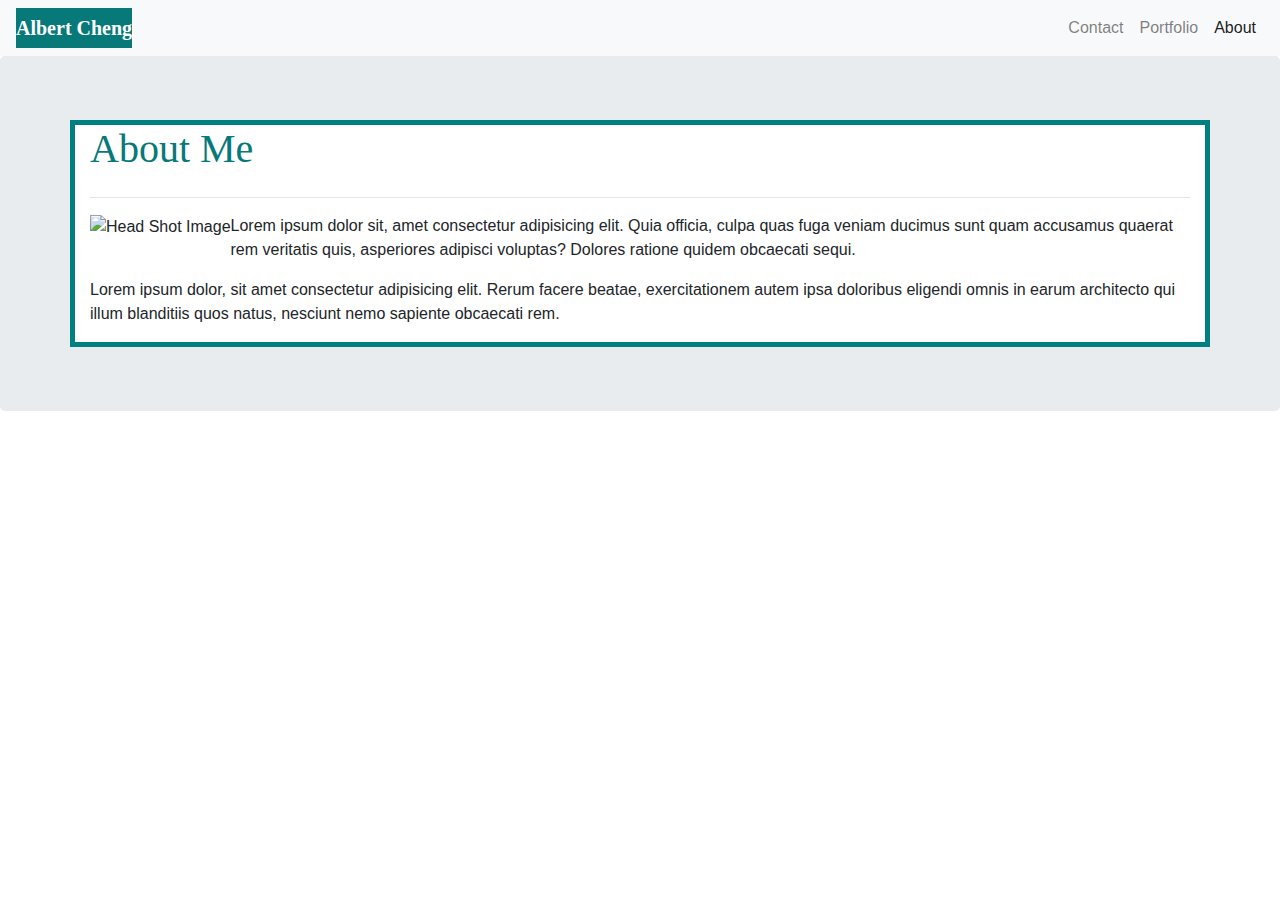
==== index.html @ 5ca8277b "added Jumbotron to all 3 htmls." ====
<!DOCTYPE html>
<html lang="en">

<head>
    <meta charset="UTF-8">
    <meta name="viewport" content="width=device-width, initial-scale=1.0">
    <link rel="stylesheet" href="https://stackpath.bootstrapcdn.com/bootstrap/4.5.2/css/bootstrap.min.css"
        integrity="sha384-JcKb8q3iqJ61gNV9KGb8thSsNjpSL0n8PARn9HuZOnIxN0hoP+VmmDGMN5t9UJ0Z" crossorigin="anonymous">
    <title>My Website</title>
</head>

<body>

    <nav class="navbar navbar-expand-lg navbar-light bg-light">
        <a class="navbar-brand" href="#"
            style="background-color: rgb(7, 121, 121); color: white; font-weight: bold; font-family:'Times New Roman', Times, serif;">
            Albert Cheng
        </a>
        <button class="navbar-toggler" type="button" data-toggle="collapse" data-target="#navbarNavAltMarkup"
            aria-controls="navbarNavAltMarkup" aria-expanded="false" aria-label="Toggle navigation">
            <span class="navbar-toggler-icon"></span>
        </button>
        <div class="collapse navbar-collapse" id="navbarNavAltMarkup">
            <div class="navbar-nav ml-auto">
                <a class="nav-link" href="./contact.html">Contact</a>
                <a class="nav-link" href="./portfolio.html">Portfolio</a>
                <a class="nav-link active" href="#">About</a>
            </div>
        </div>
    </nav>



    <div class="jumbotron">
        <div class="container" style="border: 5px solid teal; background-color: white;">
            <div class="row">
                <div class="col-md-12"
                    style="color:rgb(7, 121, 121); font-weight:bold; font-family:'Times New Roman', Times, serif;">
                    <h1>About Me</h1>
                </div>
            </div>
            <hr class="my-3">
            <div class="row">
                <!-- <div class="col-md-3">
                        <img src="./assets/images/head_shot.jpeg" alt="Head Shot Image" class="img-fluid">
                    </div> -->
                <div class="col-md-12">
                    <div class="image-wrapper float-left" style="margin: 0;">
                        <img src="./assets/images/head_shot.jpeg" alt="Head Shot Image"
                            style="height:75%; width: 75%;" />
                    </div>
                    <!-- <div class="single-post-content-wrapper"> -->
                    <p>Lorem ipsum dolor sit, amet consectetur adipisicing elit. Quia officia, culpa quas fuga
                        veniam ducimus sunt quam accusamus quaerat rem veritatis quis, asperiores adipisci
                        voluptas? Dolores ratione quidem obcaecati sequi.
                    </p>
                    <!-- </div> -->
                </div>
            </div>

            <div class="row">
                <div class="col-md-12">
                    <p>Lorem ipsum dolor, sit amet consectetur adipisicing elit. Rerum facere beatae, exercitationem
                        autem ipsa doloribus eligendi omnis in earum architecto qui illum blanditiis quos natus,
                        nesciunt nemo sapiente obcaecati rem.</p>
                </div>
            </div>
        </div>
    </div>


    <!-- Javascript starts here!  -->
    <script src="https://code.jquery.com/jquery-3.5.1.slim.min.js"
        integrity="sha384-DfXdz2htPH0lsSSs5nCTpuj/zy4C+OGpamoFVy38MVBnE+IbbVYUew+OrCXaRkfj"
        crossorigin="anonymous"></script>
    <script src="https://cdn.jsdelivr.net/npm/popper.js@1.16.1/dist/umd/popper.min.js"
        integrity="sha384-9/reFTGAW83EW2RDu2S0VKaIzap3H66lZH81PoYlFhbGU+6BZp6G7niu735Sk7lN"
        crossorigin="anonymous"></script>
    <script src="https://stackpath.bootstrapcdn.com/bootstrap/4.5.2/js/bootstrap.min.js"
        integrity="sha384-B4gt1jrGC7Jh4AgTPSdUtOBvfO8shuf57BaghqFfPlYxofvL8/KUEfYiJOMMV+rV"
        crossorigin="anonymous"></script>
</body>

</html>
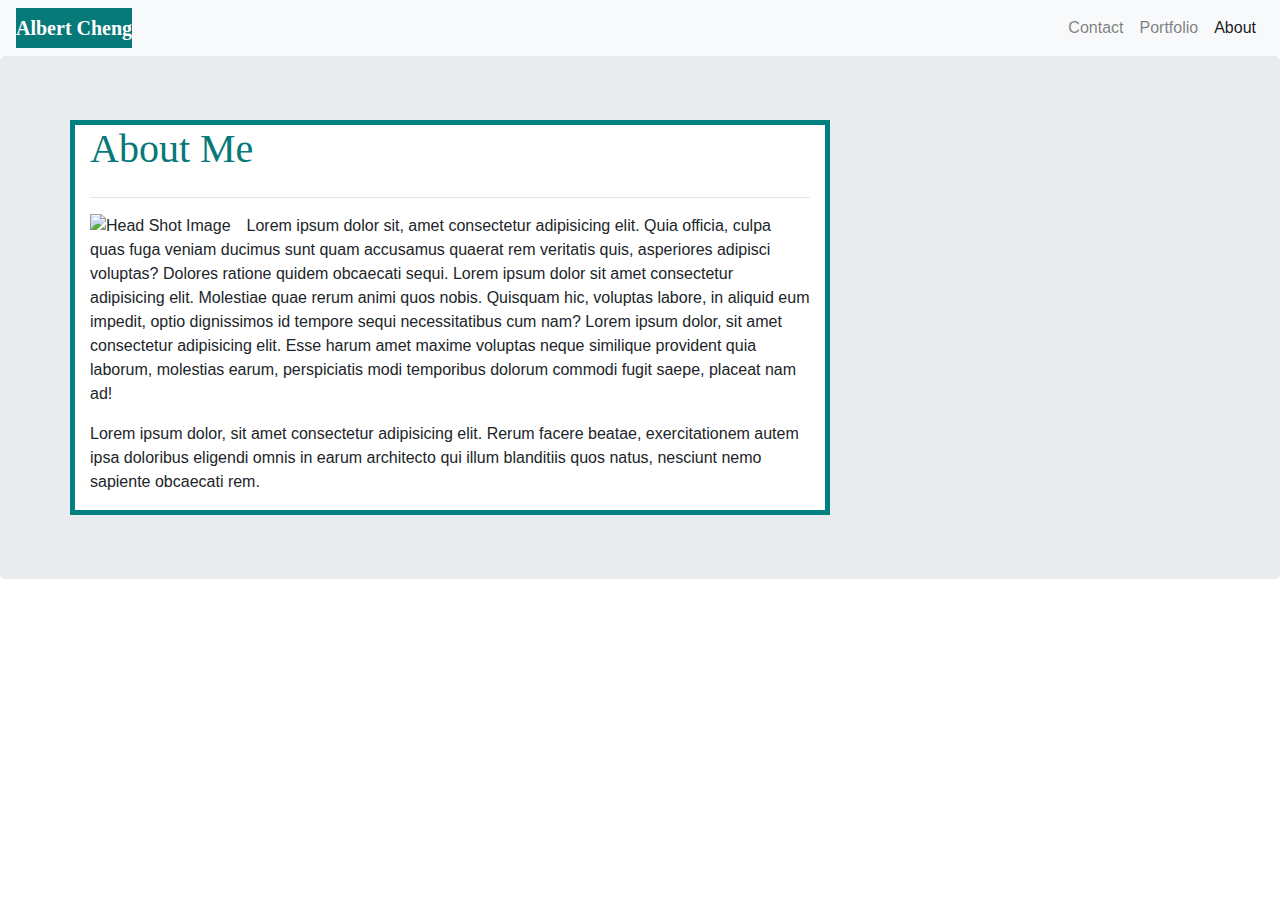
==== commit ef0b002a: "fixed text wrap with image." ====
--- a/index.html
+++ b/index.html
@@ -10,7 +10,7 @@
 </head>
 
 <body>
-
+    <!-- Beginning of navbar -->
     <nav class="navbar navbar-expand-lg navbar-light bg-light">
         <a class="navbar-brand" href="#"
             style="background-color: rgb(7, 121, 121); color: white; font-weight: bold; font-family:'Times New Roman', Times, serif;">
@@ -28,46 +28,52 @@
             </div>
         </div>
     </nav>
-
-
+    <!-- End of navbar -->
 
     <div class="jumbotron">
-        <div class="container" style="border: 5px solid teal; background-color: white;">
+        <div class="container">
             <div class="row">
-                <div class="col-md-12"
-                    style="color:rgb(7, 121, 121); font-weight:bold; font-family:'Times New Roman', Times, serif;">
-                    <h1>About Me</h1>
-                </div>
-            </div>
-            <hr class="my-3">
-            <div class="row">
-                <!-- <div class="col-md-3">
+                <div class="col-md-8" style="border: 5px solid teal; background-color: white;">
+                    <div class="row">
+                        <div class="col-md-12"
+                            style="color:rgb(7, 121, 121); font-weight:bold; font-family:'Times New Roman', Times, serif;">
+                            <h1>About Me</h1>
+                        </div>
+                    </div>
+                    <hr class="my-3">
+                    <div class="row">
+                        <!-- <div class="col-md-3">
                         <img src="./assets/images/head_shot.jpeg" alt="Head Shot Image" class="img-fluid">
                     </div> -->
-                <div class="col-md-12">
-                    <div class="image-wrapper float-left" style="margin: 0;">
-                        <img src="./assets/images/head_shot.jpeg" alt="Head Shot Image"
-                            style="height:75%; width: 75%;" />
+                        <div class="col-md-12">
+                            <img src="./assets/images/head_shot.jpeg" alt="Head Shot Image"
+                                style="max-width: 50%; height: auto;" class="img-responsive float-left mr-3" />
+                            <!-- <div class="single-post-content-wrapper"> -->
+                            <p>Lorem ipsum dolor sit, amet consectetur adipisicing elit. Quia officia, culpa quas fuga
+                                veniam ducimus sunt quam accusamus quaerat rem veritatis quis, asperiores adipisci
+                                voluptas? Dolores ratione quidem obcaecati sequi. Lorem ipsum dolor sit amet consectetur
+                                adipisicing elit. Molestiae quae rerum animi quos nobis. Quisquam hic, voluptas labore,
+                                in aliquid eum impedit, optio dignissimos id tempore sequi necessitatibus cum nam? Lorem
+                                ipsum dolor, sit amet consectetur adipisicing elit. Esse harum amet maxime voluptas
+                                neque similique provident quia laborum, molestias earum, perspiciatis modi temporibus
+                                dolorum commodi fugit saepe, placeat nam ad!
+                            </p>
+                            <!-- </div> -->
+                        </div>
                     </div>
-                    <!-- <div class="single-post-content-wrapper"> -->
-                    <p>Lorem ipsum dolor sit, amet consectetur adipisicing elit. Quia officia, culpa quas fuga
-                        veniam ducimus sunt quam accusamus quaerat rem veritatis quis, asperiores adipisci
-                        voluptas? Dolores ratione quidem obcaecati sequi.
-                    </p>
-                    <!-- </div> -->
-                </div>
-            </div>
 
-            <div class="row">
-                <div class="col-md-12">
-                    <p>Lorem ipsum dolor, sit amet consectetur adipisicing elit. Rerum facere beatae, exercitationem
-                        autem ipsa doloribus eligendi omnis in earum architecto qui illum blanditiis quos natus,
-                        nesciunt nemo sapiente obcaecati rem.</p>
+                    <div class="row">
+                        <div class="col-md-12">
+                            <p>Lorem ipsum dolor, sit amet consectetur adipisicing elit. Rerum facere beatae,
+                                exercitationem
+                                autem ipsa doloribus eligendi omnis in earum architecto qui illum blanditiis quos natus,
+                                nesciunt nemo sapiente obcaecati rem.</p>
+                        </div>
+                    </div>
                 </div>
             </div>
         </div>
     </div>
-
 
     <!-- Javascript starts here!  -->
     <script src="https://code.jquery.com/jquery-3.5.1.slim.min.js"
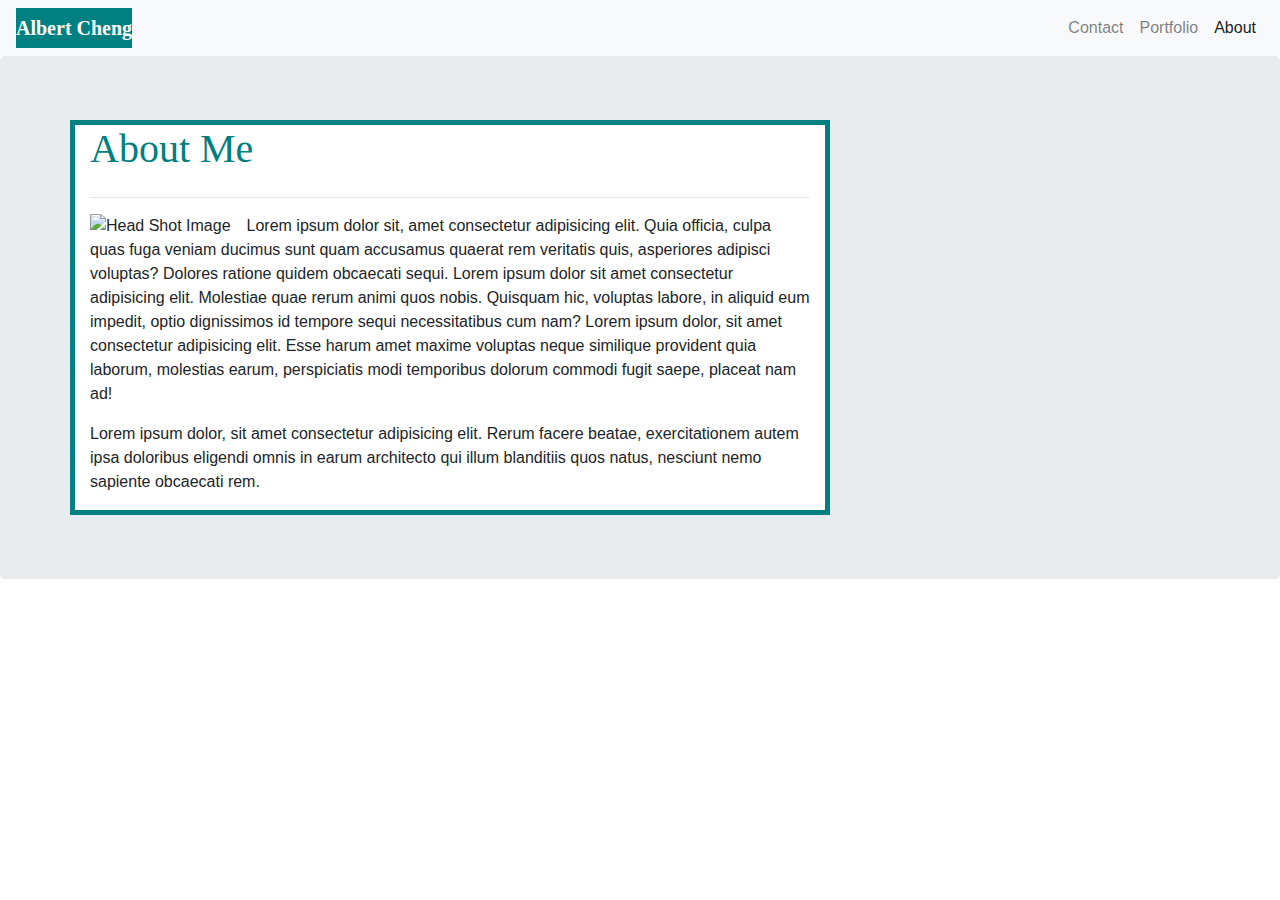
==== commit eec908d1: "fixing margins x and y for portfoio and button in contact" ====
--- a/index.html
+++ b/index.html
@@ -13,7 +13,7 @@
     <!-- Beginning of navbar -->
     <nav class="navbar navbar-expand-lg navbar-light bg-light">
         <a class="navbar-brand" href="#"
-            style="background-color: rgb(7, 121, 121); color: white; font-weight: bold; font-family:'Times New Roman', Times, serif;">
+            style="background-color: teal; color: white; font-weight: bold; font-family:'Times New Roman', Times, serif;">
             Albert Cheng
         </a>
         <button class="navbar-toggler" type="button" data-toggle="collapse" data-target="#navbarNavAltMarkup"
@@ -36,19 +36,17 @@
                 <div class="col-md-8" style="border: 5px solid teal; background-color: white;">
                     <div class="row">
                         <div class="col-md-12"
-                            style="color:rgb(7, 121, 121); font-weight:bold; font-family:'Times New Roman', Times, serif;">
+                            style="color:teal; font-weight:bold; font-family:'Times New Roman', Times, serif;">
                             <h1>About Me</h1>
                         </div>
                     </div>
                     <hr class="my-3">
                     <div class="row">
-                        <!-- <div class="col-md-3">
-                        <img src="./assets/images/head_shot.jpeg" alt="Head Shot Image" class="img-fluid">
-                    </div> -->
+
                         <div class="col-md-12">
                             <img src="./assets/images/head_shot.jpeg" alt="Head Shot Image"
                                 style="max-width: 50%; height: auto;" class="img-responsive float-left mr-3" />
-                            <!-- <div class="single-post-content-wrapper"> -->
+
                             <p>Lorem ipsum dolor sit, amet consectetur adipisicing elit. Quia officia, culpa quas fuga
                                 veniam ducimus sunt quam accusamus quaerat rem veritatis quis, asperiores adipisci
                                 voluptas? Dolores ratione quidem obcaecati sequi. Lorem ipsum dolor sit amet consectetur
@@ -58,7 +56,6 @@
                                 neque similique provident quia laborum, molestias earum, perspiciatis modi temporibus
                                 dolorum commodi fugit saepe, placeat nam ad!
                             </p>
-                            <!-- </div> -->
                         </div>
                     </div>
 
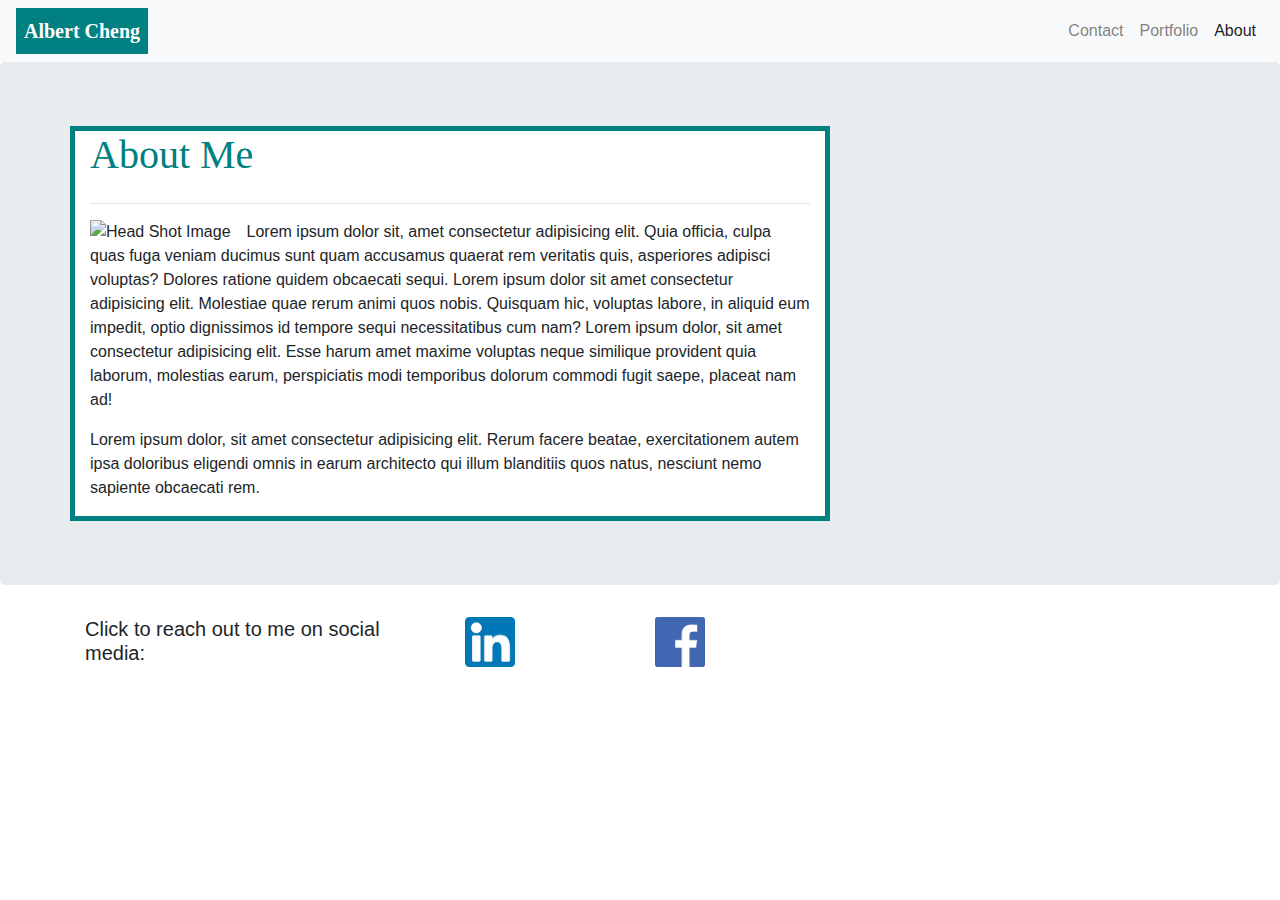
==== commit 1cf7811c: "added sticky footer with social media links" ====
--- a/index.html
+++ b/index.html
@@ -10,40 +10,45 @@
 </head>
 
 <body>
-    <!-- Beginning of navbar -->
-    <nav class="navbar navbar-expand-lg navbar-light bg-light">
-        <a class="navbar-brand" href="#"
-            style="background-color: teal; color: white; font-weight: bold; font-family:'Times New Roman', Times, serif;">
-            Albert Cheng
-        </a>
-        <button class="navbar-toggler" type="button" data-toggle="collapse" data-target="#navbarNavAltMarkup"
-            aria-controls="navbarNavAltMarkup" aria-expanded="false" aria-label="Toggle navigation">
-            <span class="navbar-toggler-icon"></span>
-        </button>
-        <div class="collapse navbar-collapse" id="navbarNavAltMarkup">
-            <div class="navbar-nav ml-auto">
-                <a class="nav-link" href="./contact.html">Contact</a>
-                <a class="nav-link" href="./portfolio.html">Portfolio</a>
-                <a class="nav-link active" href="#">About</a>
+
+    <header>
+        <!-- Beginning of navbar -->
+        <nav class="navbar navbar-expand-lg navbar-light bg-light">
+            <a class="navbar-brand p-2" href="#"
+                style="background-color: teal; color: white; font-weight: bold; font-family:'Times New Roman', Times, serif;">
+                Albert Cheng
+            </a>
+            <button class="navbar-toggler" type="button" data-toggle="collapse" data-target="#navbarNavAltMarkup"
+                aria-controls="navbarNavAltMarkup" aria-expanded="false" aria-label="Toggle navigation">
+                <span class="navbar-toggler-icon"></span>
+            </button>
+            <div class="collapse navbar-collapse" id="navbarNavAltMarkup">
+                <div class="navbar-nav ml-auto">
+                    <a class="nav-link" href="./contact.html">Contact</a>
+                    <a class="nav-link" href="./portfolio.html">Portfolio</a>
+                    <a class="nav-link active" href="#">About</a>
+                </div>
             </div>
-        </div>
-    </nav>
-    <!-- End of navbar -->
+        </nav>
+        <!-- End of navbar -->
+    </header>
 
-    <div class="jumbotron">
-        <div class="container">
-            <div class="row">
-                <div class="col-md-8" style="border: 5px solid teal; background-color: white;">
-                    <div class="row">
-                        <div class="col-md-12"
+
+    <main class="jumbotron"
+        style="background-image: url(./assets/images/about_me_background.jpeg); background-size: 100%;">
+        <article class="container">
+            <article class="row">
+                <article class="col-md-8" style="border: 5px solid teal; background-color: white;">
+                    <section class="row">
+                        <section class="col-md-12"
                             style="color:teal; font-weight:bold; font-family:'Times New Roman', Times, serif;">
                             <h1>About Me</h1>
-                        </div>
-                    </div>
+                        </section>
+                    </section>
                     <hr class="my-3">
-                    <div class="row">
+                    <section class="row">
 
-                        <div class="col-md-12">
+                        <section class="col-md-12">
                             <img src="./assets/images/head_shot.jpeg" alt="Head Shot Image"
                                 style="max-width: 50%; height: auto;" class="img-responsive float-left mr-3" />
 
@@ -56,21 +61,43 @@
                                 neque similique provident quia laborum, molestias earum, perspiciatis modi temporibus
                                 dolorum commodi fugit saepe, placeat nam ad!
                             </p>
-                        </div>
-                    </div>
+                        </section>
+                    </section>
 
-                    <div class="row">
-                        <div class="col-md-12">
+                    <section class="row">
+                        <section class="col-md-12">
                             <p>Lorem ipsum dolor, sit amet consectetur adipisicing elit. Rerum facere beatae,
                                 exercitationem
                                 autem ipsa doloribus eligendi omnis in earum architecto qui illum blanditiis quos natus,
                                 nesciunt nemo sapiente obcaecati rem.</p>
-                        </div>
-                    </div>
+                        </section>
+                    </section>
+                </article>
+            </article>
+        </article>
+    </main>
+
+    <!-- Beginning of sticky footer -->
+    <footer class="footer">
+        <div class="container">
+            <div class="row">
+                <div class="col-md-4">
+                    <h5>
+                        Click to reach out to me on social media:
+                    </h5>
+                </div>
+                <div class="col-md-2">
+                    <a href="https://www.linkedin.com/in/albertzcheng/"><img src="./assets/images/linkedin_icon.png"
+                            alt="LinkedIn Icon" class="img-fluid" style="width: 50px; height: 50px"></a>
+                </div>
+                <div class="col-md-2">
+                    <a href="https://www.facebook.com/albert.z.cheng"><img src="./assets/images/facebook_icon.png"
+                            alt="Facebook Icon" class="img-fluid" style="width: 50px; height: 50px"></a>
                 </div>
             </div>
         </div>
-    </div>
+    </footer>
+    <!-- End of sticky footer -->
 
     <!-- Javascript starts here!  -->
     <script src="https://code.jquery.com/jquery-3.5.1.slim.min.js"
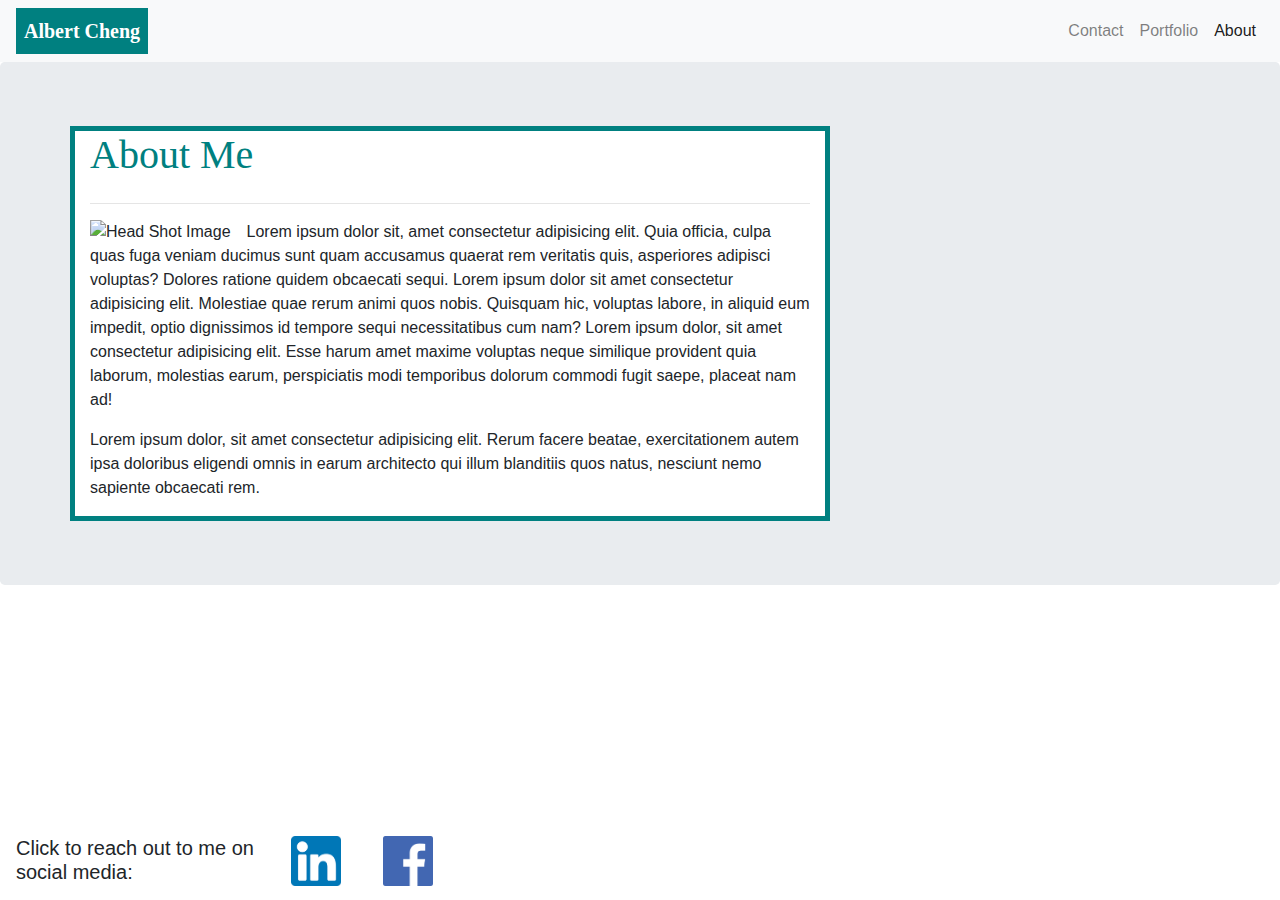
==== commit 21139cab: "truly fixed the footer" ====
--- a/index.html
+++ b/index.html
@@ -79,16 +79,16 @@
 
     <!-- Beginning of sticky footer -->
     <footer class="footer">
-        <div class="container">
+        <div class="navbar fixed-bottom" style="background-color: white;">
             <div class="row">
-                <div class="col-md-4">
+                <div class="col-md-6">
                     <h5>
                         Click to reach out to me on social media:
                     </h5>
                 </div>
                 <div class="col-md-2">
                     <a href="https://www.linkedin.com/in/albertzcheng/"><img src="./assets/images/linkedin_icon.png"
-                            alt="LinkedIn Icon" class="img-fluid" style="width: 50px; height: 50px"></a>
+                            alt="LinkedIn Icon" class="img-fluid" style="width: 50px; height: 50px;"></a>
                 </div>
                 <div class="col-md-2">
                     <a href="https://www.facebook.com/albert.z.cheng"><img src="./assets/images/facebook_icon.png"
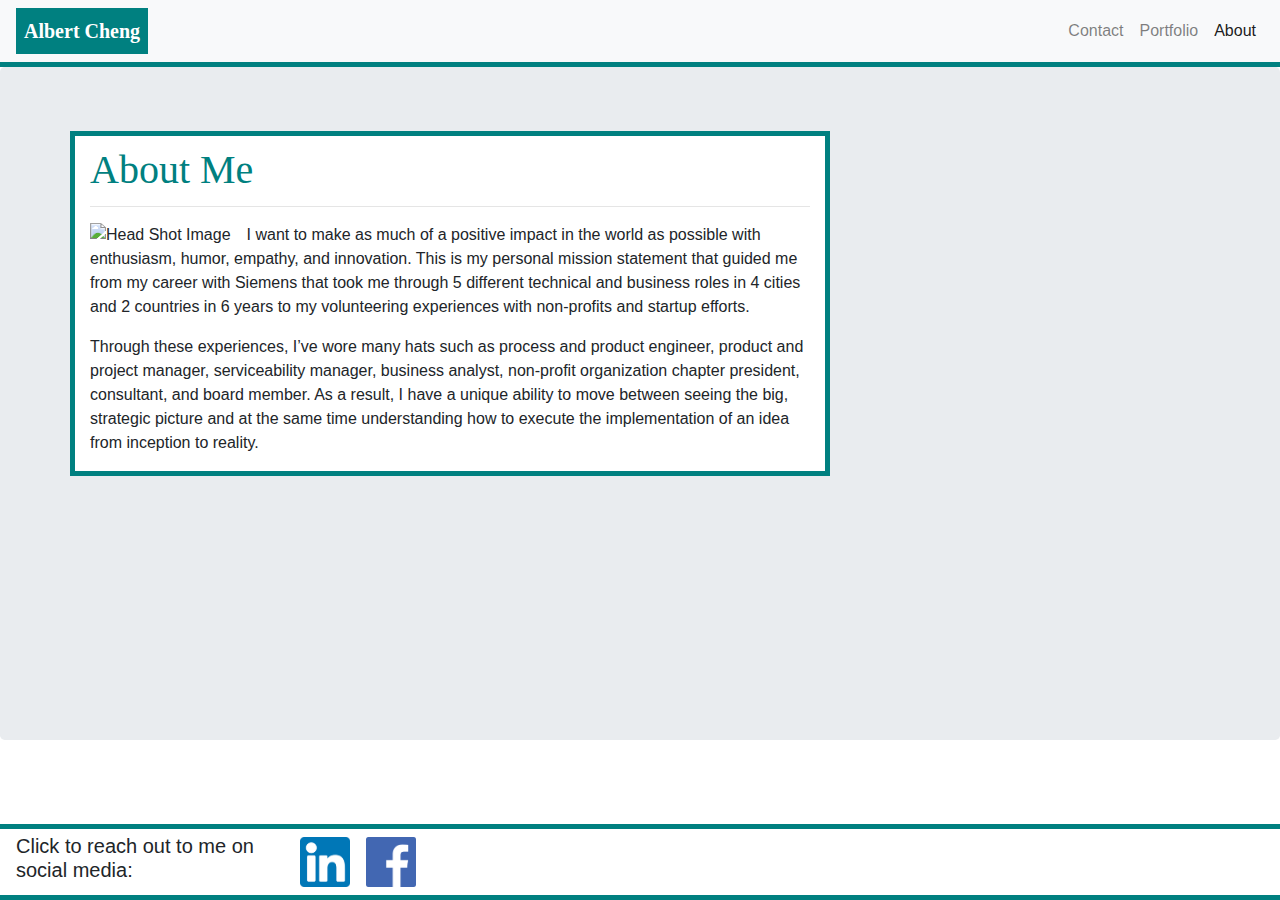
==== commit 9a6ad58c: "fixed container margin for all pages" ====
--- a/index.html
+++ b/index.html
@@ -6,7 +6,8 @@
     <meta name="viewport" content="width=device-width, initial-scale=1.0">
     <link rel="stylesheet" href="https://stackpath.bootstrapcdn.com/bootstrap/4.5.2/css/bootstrap.min.css"
         integrity="sha384-JcKb8q3iqJ61gNV9KGb8thSsNjpSL0n8PARn9HuZOnIxN0hoP+VmmDGMN5t9UJ0Z" crossorigin="anonymous">
-    <title>My Website</title>
+    <link rel="stylesheet" href="./assets/css/style.css">
+    <title>Albert Cheng Website</title>
 </head>
 
 <body>
@@ -14,9 +15,8 @@
     <header>
         <!-- Beginning of navbar -->
         <nav class="navbar navbar-expand-lg navbar-light bg-light">
-            <a class="navbar-brand p-2" href="#"
-                style="background-color: teal; color: white; font-weight: bold; font-family:'Times New Roman', Times, serif;">
-                Albert Cheng
+            <a class="navbar-brand p-2" href="#">
+                <p>Albert Cheng</p>
             </a>
             <button class="navbar-toggler" type="button" data-toggle="collapse" data-target="#navbarNavAltMarkup"
                 aria-controls="navbarNavAltMarkup" aria-expanded="false" aria-label="Toggle navigation">
@@ -33,71 +33,72 @@
         <!-- End of navbar -->
     </header>
 
+    <main>
+        <!-- Beginning on content on page -->
+        <article class="jumbotron">
+            <article class="container container-margin">
+                <article class=" row">
+                    <article class="col-md-8 container-background">
+                        <section class="row">
+                            <section class="col-md-12 title-font">
+                                <h1>About Me</h1>
+                            </section>
+                        </section>
+                        <hr class="my-1">
+                        <section class="row mt-3">
+                            <section class="col-md-12">
+                                <img src="./assets/images/head_shot.jpeg" alt="Head Shot Image"
+                                    class="head-shot img-fluid float-left mr-3" />
 
-    <main class="jumbotron"
-        style="background-image: url(./assets/images/about_me_background.jpeg); background-size: 100%;">
-        <article class="container">
-            <article class="row">
-                <article class="col-md-8" style="border: 5px solid teal; background-color: white;">
-                    <section class="row">
-                        <section class="col-md-12"
-                            style="color:teal; font-weight:bold; font-family:'Times New Roman', Times, serif;">
-                            <h1>About Me</h1>
+                                <p> I want to make as much of a positive impact in the world as possible with
+                                    enthusiasm,
+                                    humor, empathy, and innovation.
+                                    This is my personal mission statement that guided me from my career with Siemens
+                                    that
+                                    took me through 5 different technical and business roles in 4 cities and 2 countries
+                                    in
+                                    6 years to my volunteering experiences with non-profits and startup efforts.
+                                </p>
+                            </section>
                         </section>
-                    </section>
-                    <hr class="my-3">
-                    <section class="row">
-
-                        <section class="col-md-12">
-                            <img src="./assets/images/head_shot.jpeg" alt="Head Shot Image"
-                                style="max-width: 50%; height: auto;" class="img-responsive float-left mr-3" />
-
-                            <p>Lorem ipsum dolor sit, amet consectetur adipisicing elit. Quia officia, culpa quas fuga
-                                veniam ducimus sunt quam accusamus quaerat rem veritatis quis, asperiores adipisci
-                                voluptas? Dolores ratione quidem obcaecati sequi. Lorem ipsum dolor sit amet consectetur
-                                adipisicing elit. Molestiae quae rerum animi quos nobis. Quisquam hic, voluptas labore,
-                                in aliquid eum impedit, optio dignissimos id tempore sequi necessitatibus cum nam? Lorem
-                                ipsum dolor, sit amet consectetur adipisicing elit. Esse harum amet maxime voluptas
-                                neque similique provident quia laborum, molestias earum, perspiciatis modi temporibus
-                                dolorum commodi fugit saepe, placeat nam ad!
-                            </p>
+                        <section class="row">
+                            <section class="col-md-12">
+                                <p>Through these experiences, I’ve wore many hats such as process and product engineer,
+                                    product and project manager, serviceability manager, business analyst, non-profit
+                                    organization chapter president, consultant, and board member. As a result, I have a
+                                    unique ability to move between seeing the big, strategic picture and at the same
+                                    time
+                                    understanding how to execute the implementation of an idea from inception to
+                                    reality.
+                                </p>
+                            </section>
                         </section>
-                    </section>
-
-                    <section class="row">
-                        <section class="col-md-12">
-                            <p>Lorem ipsum dolor, sit amet consectetur adipisicing elit. Rerum facere beatae,
-                                exercitationem
-                                autem ipsa doloribus eligendi omnis in earum architecto qui illum blanditiis quos natus,
-                                nesciunt nemo sapiente obcaecati rem.</p>
-                        </section>
-                    </section>
+                    </article>
                 </article>
             </article>
         </article>
+        <!-- End of main content on page -->
     </main>
 
-    <!-- Beginning of sticky footer -->
-    <footer class="footer">
-        <div class="navbar fixed-bottom" style="background-color: white;">
+    <footer>
+        <!-- Beginning of sticky footer -->
+        <div class="navbar fixed-bottom py-0 sticky-footer">
             <div class="row">
-                <div class="col-md-6">
+                <div class="col-md-6 mt-auto mb-auto">
                     <h5>
                         Click to reach out to me on social media:
                     </h5>
                 </div>
-                <div class="col-md-2">
+                <div class="col-md-4">
                     <a href="https://www.linkedin.com/in/albertzcheng/"><img src="./assets/images/linkedin_icon.png"
-                            alt="LinkedIn Icon" class="img-fluid" style="width: 50px; height: 50px;"></a>
-                </div>
-                <div class="col-md-2">
+                            alt="LinkedIn Icon" class="img-fluid m-2 float-left footer-icon"></a>
                     <a href="https://www.facebook.com/albert.z.cheng"><img src="./assets/images/facebook_icon.png"
-                            alt="Facebook Icon" class="img-fluid" style="width: 50px; height: 50px"></a>
+                            alt="Facebook Icon" class="img-fluid m-2 float-left footer-icon"></a>
                 </div>
             </div>
         </div>
+        <!-- End of sticky footer -->
     </footer>
-    <!-- End of sticky footer -->
 
     <!-- Javascript starts here!  -->
     <script src="https://code.jquery.com/jquery-3.5.1.slim.min.js"
--- a/assets/css/style.css
+++ b/assets/css/style.css
@@ -0,0 +1,73 @@
+/*** Table of Contens***/
+/*
+1.0  Global 
+2.0  index.html Specific
+3.0  contact.html Specific
+4.0  portfolio.html Specific
+/*
+
+/*** 1.0 Global ***/
+.navbar{
+    border-bottom: 5px solid teal; 
+}
+
+.navbar-brand{
+    background-color: teal; 
+    font-weight: bold; 
+    font-family:'Times New Roman', Times, serif;
+}
+.navbar-brand p{
+    color: white; 
+    margin: 0; 
+}
+
+.jumbotron{
+    background-image: url("../images/background_all.jpg"); 
+    background-repeat: repeat;
+    height: 100%; 
+}
+
+.container-margin{
+    margin-bottom: 200px; 
+}
+
+.container-background{
+    border: 5px solid teal; 
+    background-color: white; 
+}
+
+.title-font{
+    color:teal; 
+    font-weight:bold; 
+    font-family:'Times New Roman', Times, serif;
+}
+
+.title-font h1{
+    margin-top: 10px; 
+}
+
+.sticky-footer{
+    background-color: white;
+    border-top: 5px solid teal; 
+}
+
+.footer-icon{
+    width: 50px; 
+    height: 50px;
+}
+/*** 2.0 indext.html Specific */
+
+.head-shot{
+    max-width: 30%; 
+    height: auto;
+}
+
+/*** 3.0 contact.html Specific */
+
+.btn-format{
+    background-color: teal; 
+    border: none;
+}
+
+/*** 4.0 portfolio.html Specific */
+
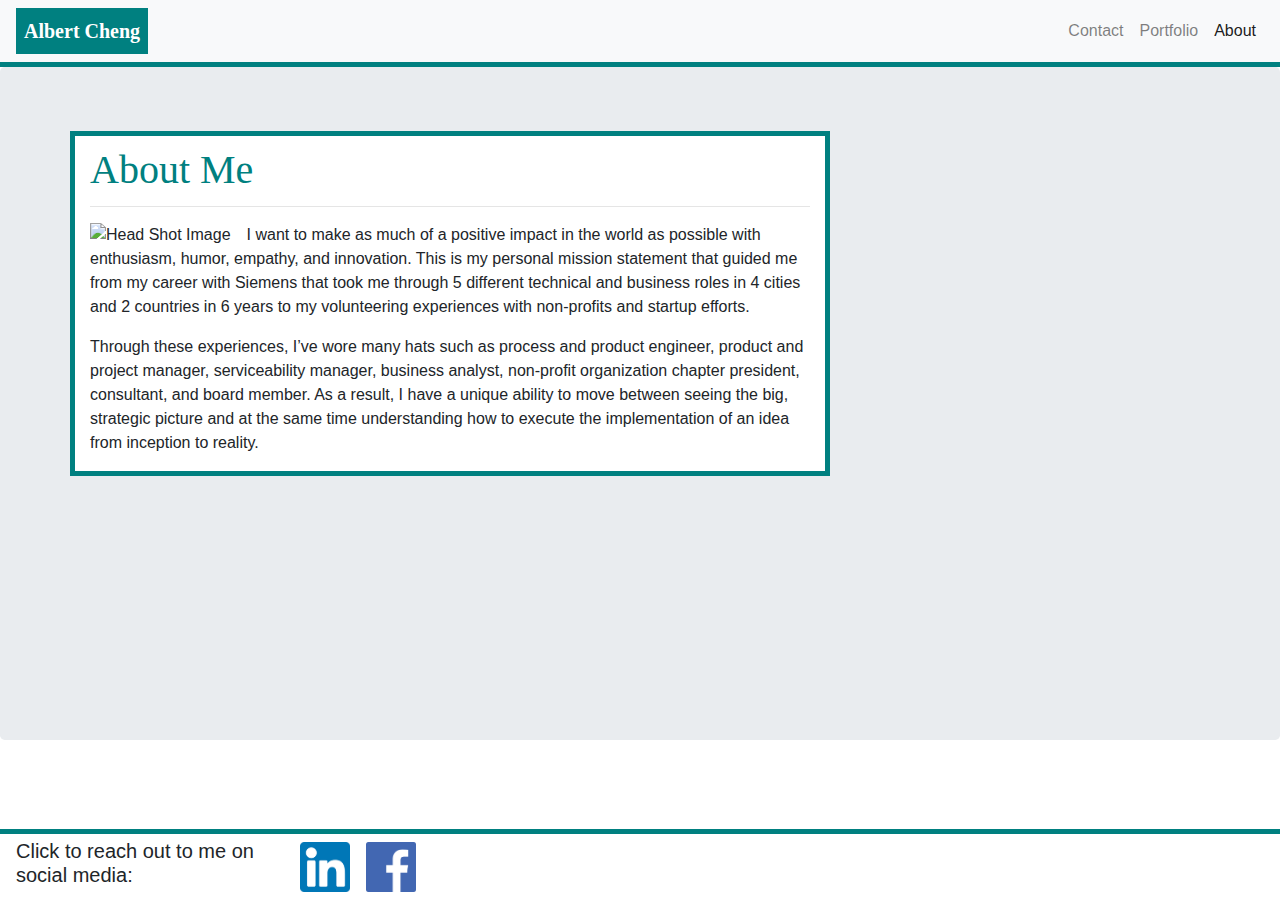
==== commit be0bcce8: "modified so only header has bottom border" ====
--- a/index.html
+++ b/index.html
@@ -14,7 +14,7 @@
 
     <header>
         <!-- Beginning of navbar -->
-        <nav class="navbar navbar-expand-lg navbar-light bg-light">
+        <nav class="navbar navbar-expand-lg navbar-light bg-light header-nav">
             <a class="navbar-brand p-2" href="#">
                 <p>Albert Cheng</p>
             </a>
--- a/assets/css/style.css
+++ b/assets/css/style.css
@@ -7,7 +7,7 @@
 /*
 
 /*** 1.0 Global ***/
-.navbar{
+.header-nav{
     border-bottom: 5px solid teal; 
 }
 
